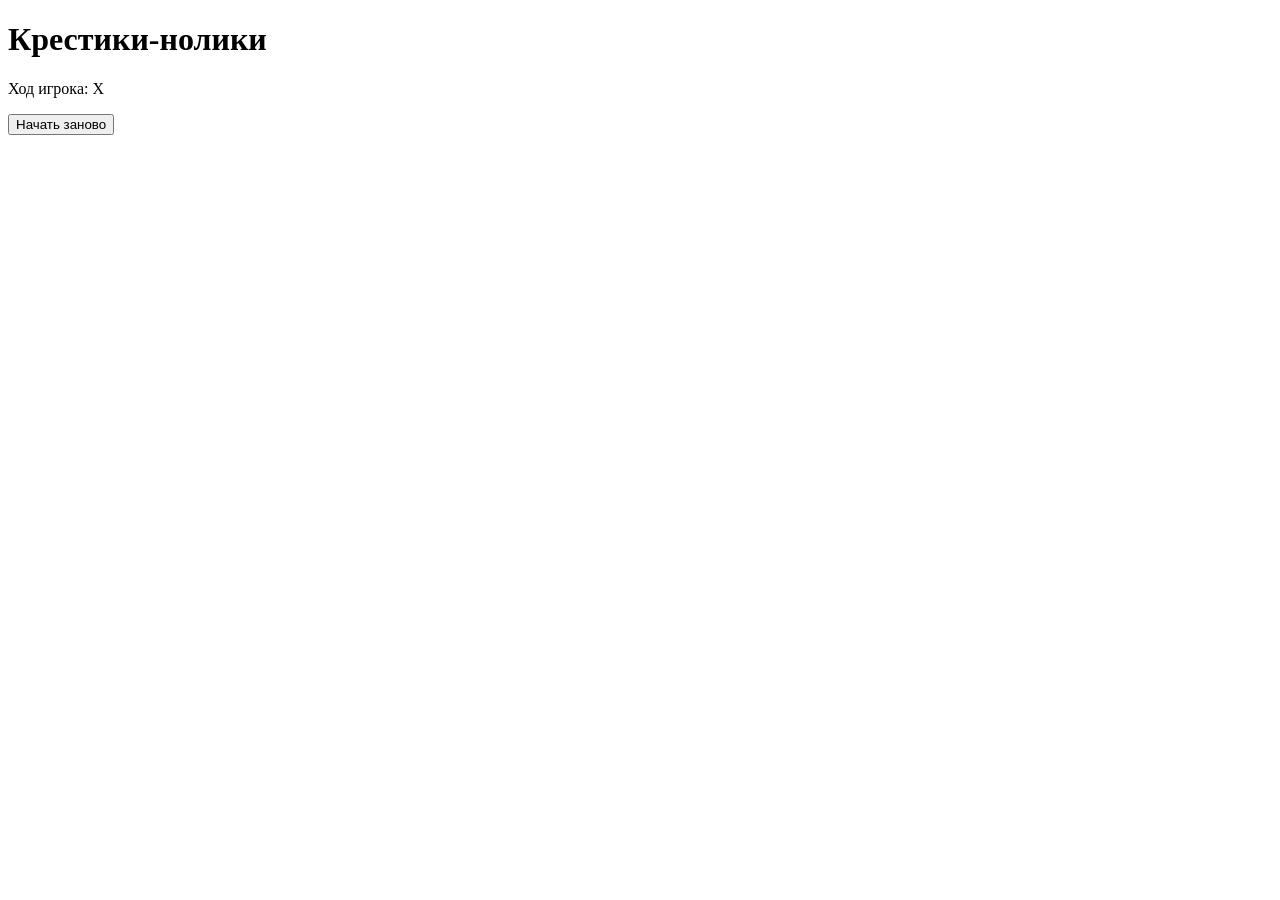
==== tic-tac-toe/index.html @ 05206c92 "Step 2: added HTML structure for tic-tac-toe" ====
<!DOCTYPE html>
<html lang="ru">

<head>
    <meta charset="UTF-8">
    <meta name="viewport" content="width=device-width, initial-scale=1.0">
    <title>Крестики-нолики</title>
</head>

<body>
    <h1>Крестики-нолики</h1>
    <p id="status">Ход игрока: X</p>
    <div class="board">
        <div class="cell" data-index="0"></div>
        <div class="cell" data-index="1"></div>
        <div class="cell" data-index="2"></div>

        <div class="cell" data-index="3"></div>
        <div class="cell" data-index="4"></div>
        <div class="cell" data-index="5"></div>

        <div class="cell" data-index="6"></div>
        <div class="cell" data-index="7"></div>
        <div class="cell" data-index="8"></div>
    </div>
    <button id="restart">Начать заново</button>
</body>

</html>
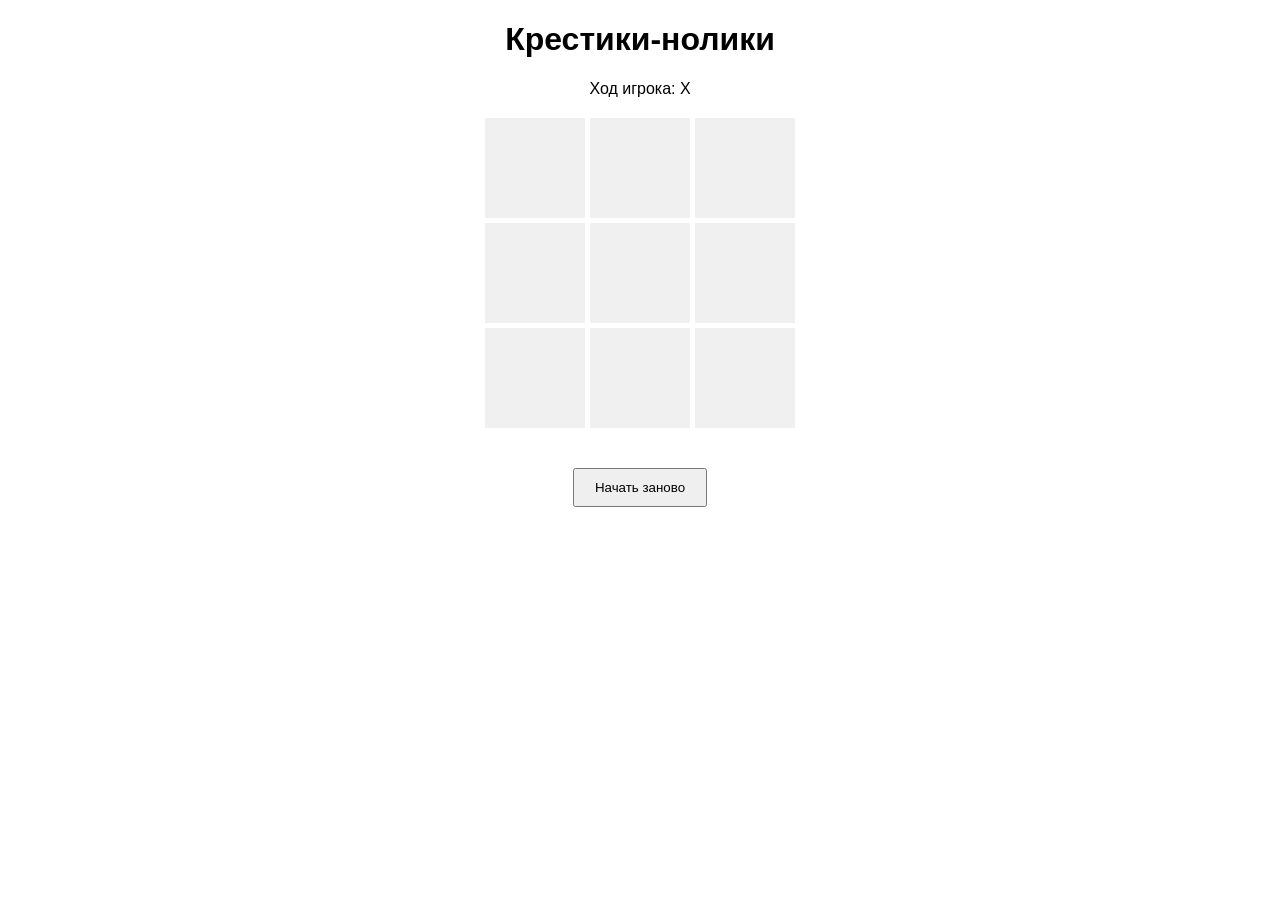
==== commit c7e761db: "Step 3: added basic CSS styling for tic-tac-toe" ====
--- a/tic-tac-toe/index.html
+++ b/tic-tac-toe/index.html
@@ -5,6 +5,7 @@
     <meta charset="UTF-8">
     <meta name="viewport" content="width=device-width, initial-scale=1.0">
     <title>Крестики-нолики</title>
+    <link rel="stylesheet" href="style.css"/>
 </head>
 
 <body>
@@ -24,6 +25,7 @@
         <div class="cell" data-index="8"></div>
     </div>
     <button id="restart">Начать заново</button>
+    <script src="main.js"></script>
 </body>
 
 </html>
--- a/tic-tac-toe/style.css
+++ b/tic-tac-toe/style.css
@@ -0,0 +1,33 @@
+body {
+    font-family: Arial, sans-serif;
+    text-align: center;
+}
+
+.board {
+    display: grid;
+    grid-template-columns: repeat(3, 100px);
+    grid-gap: 5px;
+    justify-content: center;
+    margin: 20px auto;
+}
+
+.cell {
+    width: 100px;
+    height: 100px;
+    background: #f0f0f0;
+    font-size: 48px;
+    display: flex;
+    justify-content: center;
+    align-items: center;
+    cursor: pointer;
+    user-select: none;
+}
+
+.cell:hover {
+    background: #ddd;
+}
+
+button {
+    margin-top: 20px;
+    padding: 10px 20px;
+}
